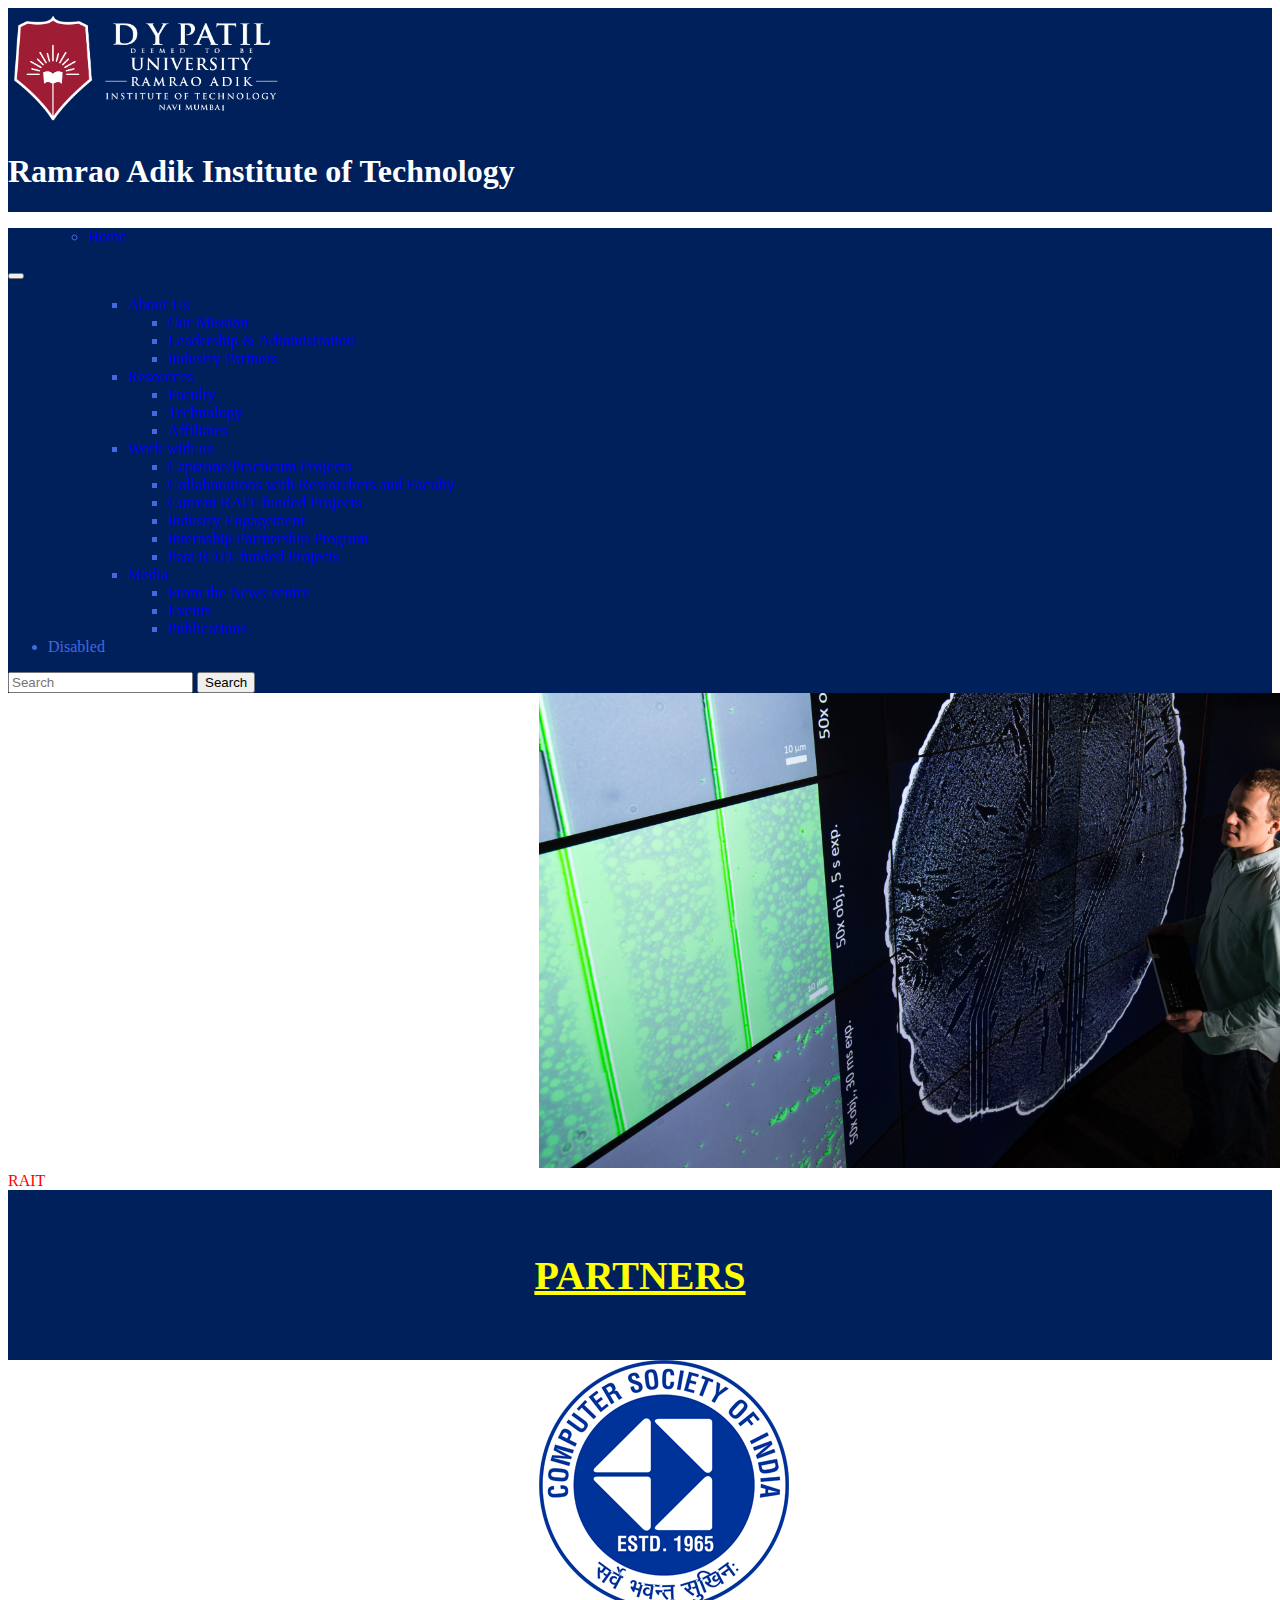
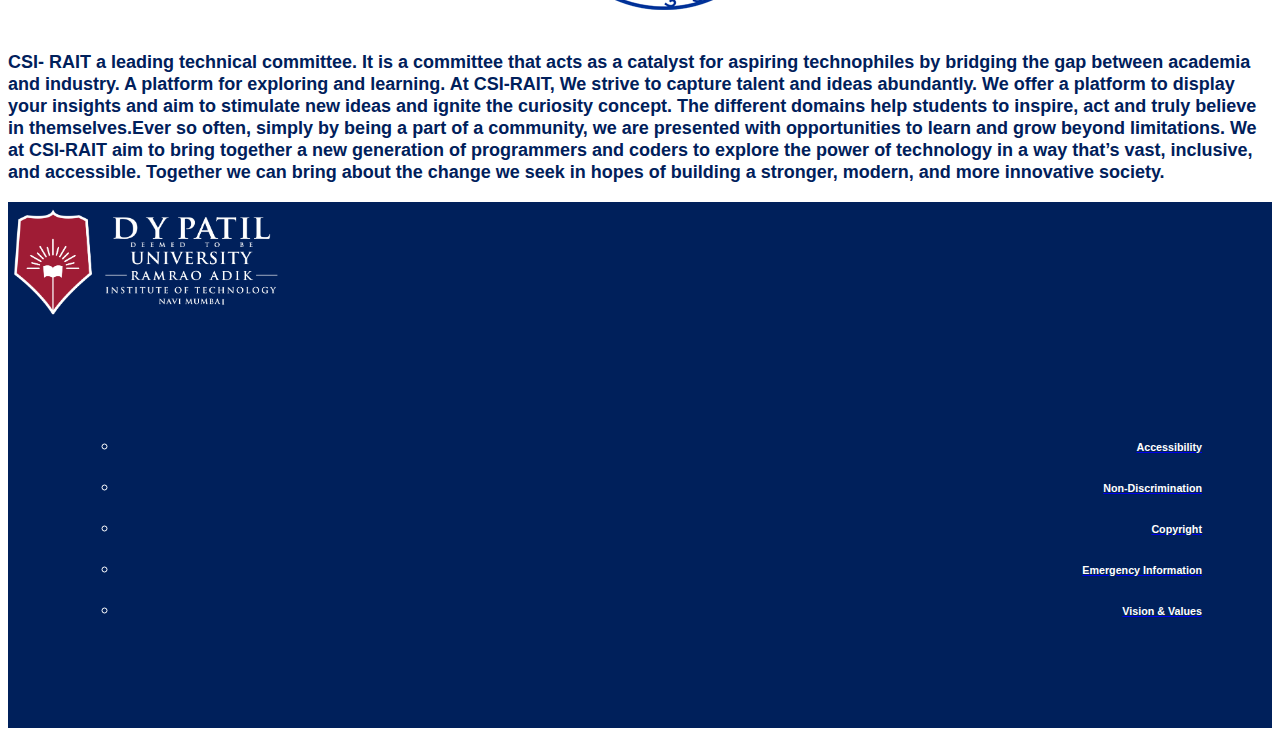
==== index.html @ 28df2734 "Added all files" ====
<!doctype html>
<html lang="en">
<head>
    <meta charset="utf-8">
    <meta name="viewport" content="width=device-width, initial-scale=1">
    <title>CSI PROJECT</title>
    <link href="https://cdn.jsdelivr.net/npm/bootstrap@5.3.1/dist/css/bootstrap.min.css" rel="stylesheet" integrity="sha384-4bw+/aepP/YC94hEpVNVgiZdgIC5+VKNBQNGCHeKRQN+PtmoHDEXuppvnDJzQIu9" crossorigin="anonymous">
    <link rel="stylesheet" href="style.css">
</head>
<body>
    <div class="masterhead">
        <img src="Copy of rait-logo.png" alt="rait-logo" srcset="" width="280" height="120" align="centre">
    </div>
    <div class="masterheader">
        <div class="grid-container" id="RAIT">
            <h1><b>Ramrao Adik Institute of Technology</b></h1>
        </div>
    </div>
    <nav class="navbar navbar-expand-lg bg-body-tertiary">
        <div class="container-fluid">
            <ul class="nav nav-underline">
                <ul class="nav nav-tabs">
            <li class="nav-item">
            <a class="nav-link active" aria-current="page" href="#">Home</a>
            </li>
        </ul>
    </ul>
        <button class="navbar-toggler" type="button" data-bs-toggle="collapse" data-bs-target="#navbarSupportedContent" aria-controls="navbarSupportedContent" aria-expanded="false" aria-label="Toggle navigation">
            <span class="navbar-toggler-icon"></span>
        </button>
        <div class="collapse navbar-collapse" id="navbarSupportedContent">
            <ul class="navbar-nav me-auto mb-2 mb-lg-0">
                <ul class="nav nav-underline">
                    <ul class="nav nav-tabs">
                <li class="nav-item dropdown">
                    <a class="nav-link dropdown-toggle" href="#" role="button" data-bs-toggle="dropdown" aria-expanded="false">
                    About Us
                    </a>
                    <ul class="dropdown-menu">
                    <li><a class="dropdown-item" href="about.html" target="another frame">Our Mission</a></li>
                    <li><a class="dropdown-item" href="about.html" target="another frame">Leadership & Administration</a></li>
                    <li><a class="dropdown-item" href="about.html" target="another frame">Industry Partners</a></li>
                    </ul>
                </li>
                </ul>
            </ul>
                <ul class="nav nav-underline">
                    <ul class="nav nav-tabs">
            <li class="nav-item dropdown">
                <a class="nav-link dropdown-toggle" href="#" role="button" data-bs-toggle="dropdown" aria-expanded="false">
                Resources
                </a>
                <ul class="dropdown-menu">
                <li><a class="dropdown-item" href="resources.html" target="another frame">Faculty</a></li>
                <li><a class="dropdown-item" href="resources.html" target="another frame">Technology</a></li>
                <li><a class="dropdown-item" href="resources.html" target="another frame">Affiliates</a></li>
                </ul>
            </li>
                </ul>
                </ul>
                <ul class="nav nav-underline">
                    <ul class="nav nav-tabs">
            <li class="nav-item dropdown">
                <a class="nav-link dropdown-toggle" href="#" role="button" data-bs-toggle="dropdown" aria-expanded="false">
                Work with us
                </a>
                <ul class="dropdown-menu">
                <li><a class="dropdown-item" href="work.html" target="another frame">Capstone/Practicum Projects</a></li>
                <li><a class="dropdown-item" href="work.html" target="another frame">Collaborations with Researchers and Faculty</a></li>
                <li><a class="dropdown-item" href="work.html" target="another frame">Current RAIT-funded Projects</a></li>
                <li><a class="dropdown-item" href="work.html" target="another frame">Industry Engagement</a></li>
                <li><a class="dropdown-item" href="work.html" target="another frame">Internship Partnership Program </a></li>
                <li><a class="dropdown-item" href="work.html" target="another frame">Past RAIT-funded Projects</a></li>
                </ul>
            </li>
                </ul>
                </ul>
                <ul class="nav nav-underline">
                    <ul class="nav nav-tabs">
            <li class="nav-item dropdown">
                <a class="nav-link dropdown-toggle" href="#" role="button" data-bs-toggle="dropdown" aria-expanded="false">
                Media
                </a>
                <ul class="dropdown-menu">
                <li><a class="dropdown-item" href="media.html" target="another frame">From the News centre</a></li>
                <li><a class="dropdown-item" href="media.html" target="another frame">Events</a></li>
                <!-- <li><hr class="dropdown-divider"></li> -->
                <li><a class="dropdown-item" href="media.html" target="another frame">Publications</a></li>
                </ul>
            </li>
            </ul>
                </ul>
            <li class="nav-item">
                <a class="nav-link disabled" aria-disabled="true">Disabled</a>
            </li>
            </ul>
            <form class="d-flex" role="search">
            <input class="form-control me-2" type="search" placeholder="Search" aria-label="Search">
            <button class="btn btn-outline-success" type="submit">Search</button>
            </form>
        </div>
        </div>
    </nav>
    <script src="https://cdn.jsdelivr.net/npm/bootstrap@5.3.1/dist/js/bootstrap.bundle.min.js" integrity="sha384-HwwvtgBNo3bZJJLYd8oVXjrBZt8cqVSpeBNS5n7C8IVInixGAoxmnlMuBnhbgrkm" crossorigin="anonymous"></script>
    <section>
        <div class="Home-hero">
            <img src="Home-Hero-scaled.jpg" alt="a picture" height="475" width="830" >
        </div>
        <font color="red">RAIT</font>
    </section>
    <section>
        <header><h1><u>PARTNERS</u></h1></header>
    </section>
    <section>
        <div class="csi">
    <img src="csi logo.png" alt="CSI" boreder="2">
        </div>
        <br><p><font alignment="centre" size="4" color="00205b" face="Helvetica"><h3>CSI- RAIT a leading technical committee. It is a committee that acts as a catalyst for aspiring technophiles by bridging the gap between academia and industry. A platform for exploring and learning. At CSI-RAIT, We strive to capture talent and ideas abundantly. We offer a platform to display your insights and aim to stimulate new ideas and ignite the curiosity concept. The different domains help students to inspire, act and truly believe in themselves.Ever so often, simply by being a part of a community, we are presented with opportunities to learn and grow beyond limitations. We at CSI-RAIT aim to bring together a new generation of programmers and coders to explore the power of technology in a way that’s vast, inclusive, and accessible. Together we can bring about the change we seek in hopes of building a stronger, modern, and more innovative society.</h3></font></p>
    </section>
    <footer class="site-footer">
        <div class="site-footer_inner-container">
            <div class="site-footer_block">
            <img src="Copy of rait-logo.png" alt="rait-logo" width="280" height="120">
            </div>
        </div>
        <nav class="site-footer_nav" aria-label="Footer">
            <ul class="site-footer_nav" aria-label="Footer">
                <ul class="nav nav-underline">
                <li class="site-footer_nav-item"><a href="www.google.com" target="another frame"><h6>Accessibility</h2></a></li>
                <li class="site-footer_nav-item"><a href="www.google.com" target="another frame"><h6>Non-Discrimination</h4></a></li>
                <li class="site-footer_nav-item"><a href="www.google.com" target="another frame"><h6>Copyright</h4></a></li>
                <li class="site-footer_nav-item"><a href="www.google.com" target="another frame"><h6>Emergency Information</h4></a></li>
                <li class="site-footer_nav-item"><a href="www.google.com" target="another frame"><h6>Vision & Values</h4></a></li>
                </ul>
            </ul>
        </nav>
    </footer>
</body>
</html>
---- style.css ----
.masterhead{
        background-color: #00205b;
        border-right-color:  white;
        align-items: center;
        }
.masterheader{
    display: block;
    background-color: #00205b;
    text-align: left;
}

#RAIT{
    color: white;
    font-family: Georgia, 'Times New Roman', Times, serif;
    border-color:  black;
}
.container-fluid{
    background-color: #00205b;
}
.grid-container{
    display: grid;
    color: white;
}
.navbar-expand-lg{
    color: royalblue;
}
.site-footer{
    background-color: #00205b;
}
.site-footer_nav{
    text-align: right;
    color: white;
    padding: 35px;
}
h6{
    color: white;
    font-family: Verdana, Geneva, Tahoma, sans-serif;
    text-align: right;
}
header h1 {
    text-align: center;
    font-family: 'Times New Roman', Times, serif;
    font-size: 40px;
    color: yellow;
}
header {
    padding: 35px;
    background-color: #00205b;
}
.csi{
    display: block;
    margin-left: 42%;
    width: 50%;
    border: 2%;
}
.Home-hero{
    display: block;
    margin-left: 42%;
    width: 50%;
}
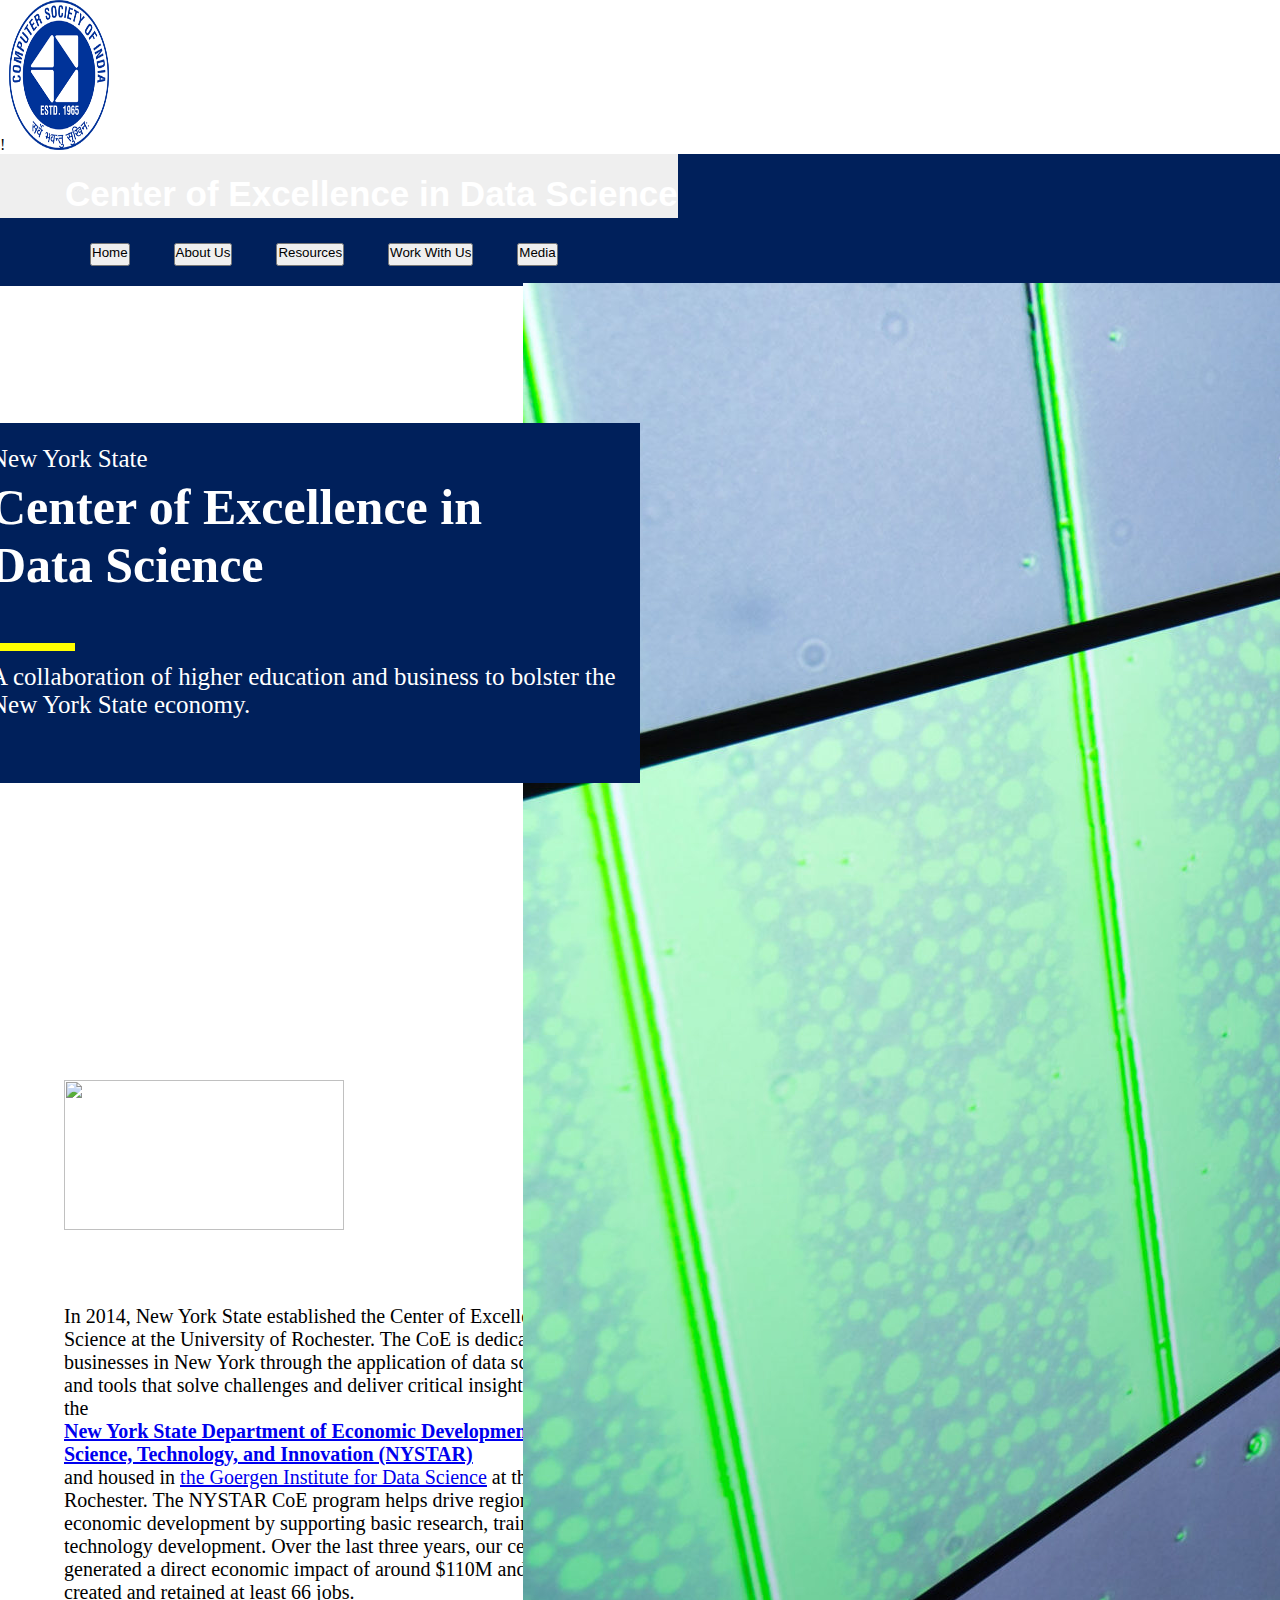
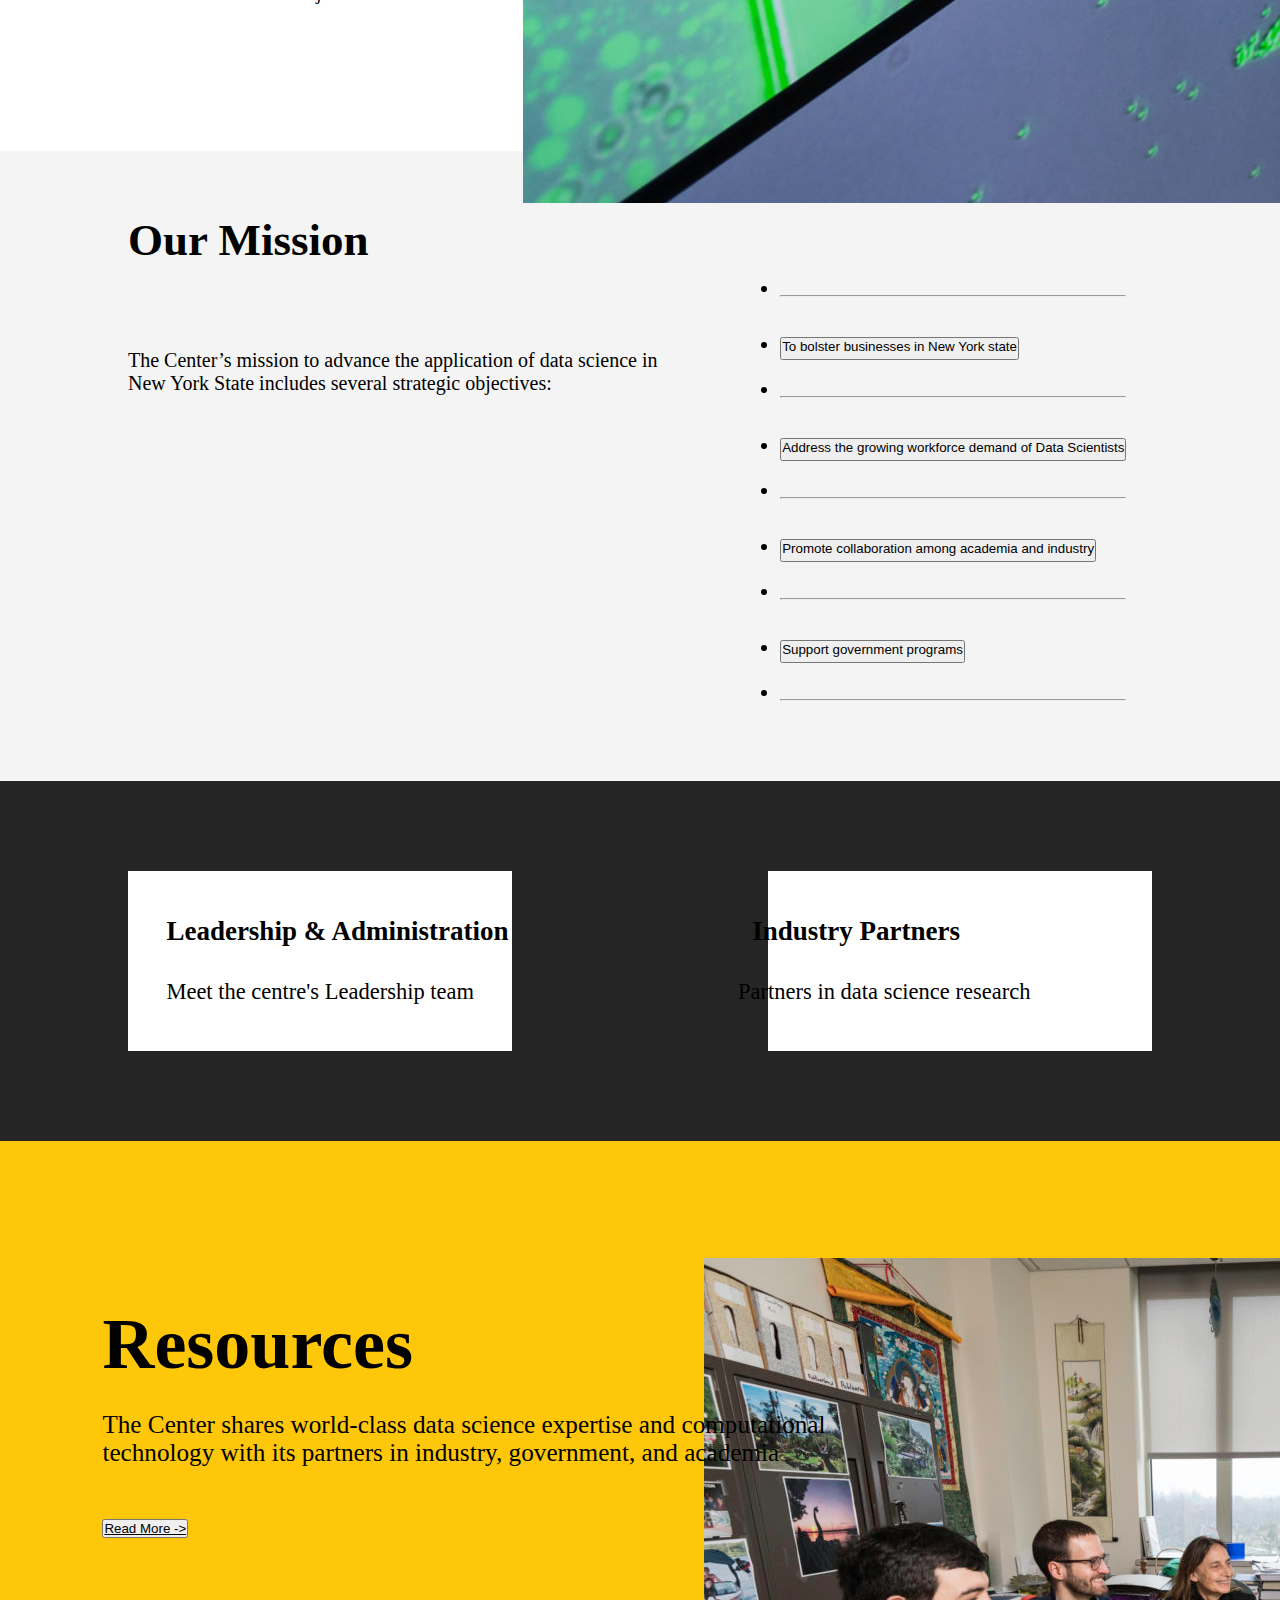
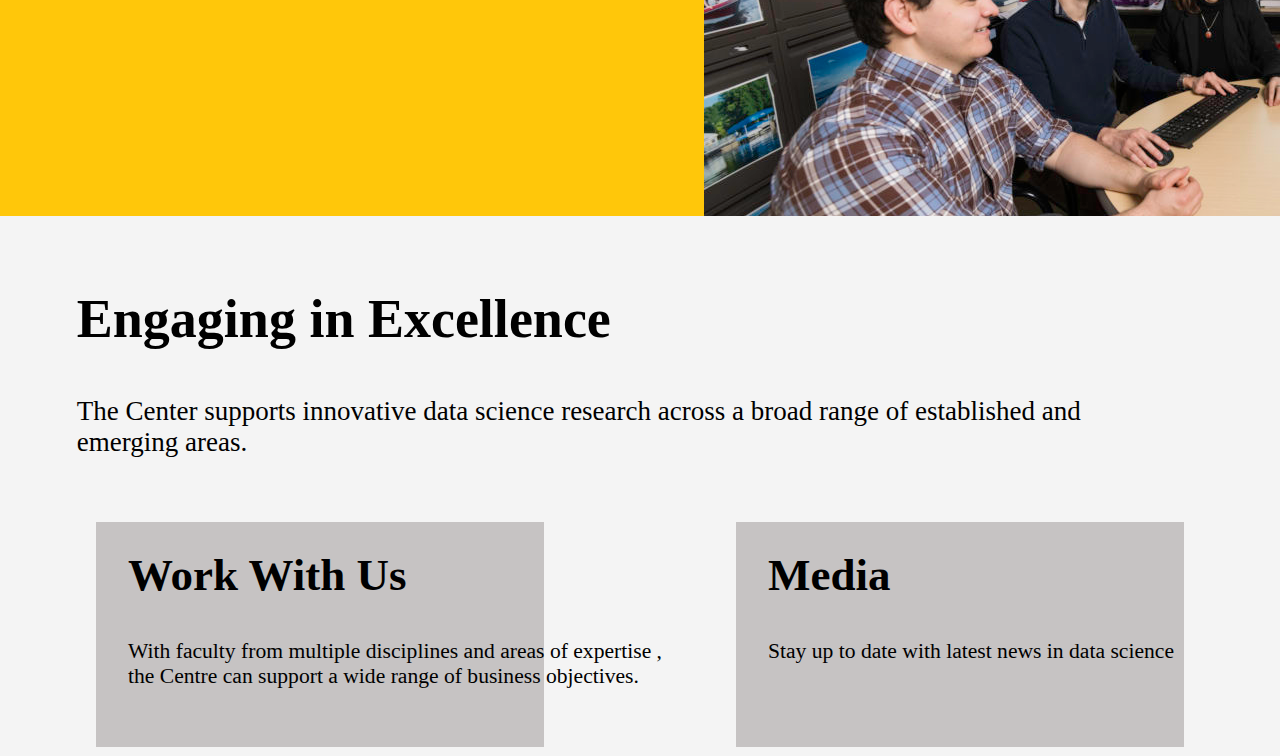
==== commit 12ed48e0: "Add files via upload" ====
--- a/index.html
+++ b/index.html
@@ -1,139 +1,147 @@
-<!doctype html>
-<html lang="en">
-<head>
-    <meta charset="utf-8">
-    <meta name="viewport" content="width=device-width, initial-scale=1">
-    <title>CSI PROJECT</title>
-    <link href="https://cdn.jsdelivr.net/npm/bootstrap@5.3.1/dist/css/bootstrap.min.css" rel="stylesheet" integrity="sha384-4bw+/aepP/YC94hEpVNVgiZdgIC5+VKNBQNGCHeKRQN+PtmoHDEXuppvnDJzQIu9" crossorigin="anonymous">
-    <link rel="stylesheet" href="style.css">
-</head>
-<body>
-    <div class="masterhead">
-        <img src="Copy of rait-logo.png" alt="rait-logo" srcset="" width="280" height="120" align="centre">
-    </div>
-    <div class="masterheader">
-        <div class="grid-container" id="RAIT">
-            <h1><b>Ramrao Adik Institute of Technology</b></h1>
-        </div>
-    </div>
-    <nav class="navbar navbar-expand-lg bg-body-tertiary">
-        <div class="container-fluid">
-            <ul class="nav nav-underline">
-                <ul class="nav nav-tabs">
-            <li class="nav-item">
-            <a class="nav-link active" aria-current="page" href="#">Home</a>
-            </li>
-        </ul>
-    </ul>
-        <button class="navbar-toggler" type="button" data-bs-toggle="collapse" data-bs-target="#navbarSupportedContent" aria-controls="navbarSupportedContent" aria-expanded="false" aria-label="Toggle navigation">
-            <span class="navbar-toggler-icon"></span>
-        </button>
-        <div class="collapse navbar-collapse" id="navbarSupportedContent">
-            <ul class="navbar-nav me-auto mb-2 mb-lg-0">
-                <ul class="nav nav-underline">
-                    <ul class="nav nav-tabs">
-                <li class="nav-item dropdown">
-                    <a class="nav-link dropdown-toggle" href="#" role="button" data-bs-toggle="dropdown" aria-expanded="false">
-                    About Us
-                    </a>
-                    <ul class="dropdown-menu">
-                    <li><a class="dropdown-item" href="about.html" target="another frame">Our Mission</a></li>
-                    <li><a class="dropdown-item" href="about.html" target="another frame">Leadership & Administration</a></li>
-                    <li><a class="dropdown-item" href="about.html" target="another frame">Industry Partners</a></li>
-                    </ul>
-                </li>
-                </ul>
-            </ul>
-                <ul class="nav nav-underline">
-                    <ul class="nav nav-tabs">
-            <li class="nav-item dropdown">
-                <a class="nav-link dropdown-toggle" href="#" role="button" data-bs-toggle="dropdown" aria-expanded="false">
-                Resources
-                </a>
-                <ul class="dropdown-menu">
-                <li><a class="dropdown-item" href="resources.html" target="another frame">Faculty</a></li>
-                <li><a class="dropdown-item" href="resources.html" target="another frame">Technology</a></li>
-                <li><a class="dropdown-item" href="resources.html" target="another frame">Affiliates</a></li>
-                </ul>
-            </li>
-                </ul>
-                </ul>
-                <ul class="nav nav-underline">
-                    <ul class="nav nav-tabs">
-            <li class="nav-item dropdown">
-                <a class="nav-link dropdown-toggle" href="#" role="button" data-bs-toggle="dropdown" aria-expanded="false">
-                Work with us
-                </a>
-                <ul class="dropdown-menu">
-                <li><a class="dropdown-item" href="work.html" target="another frame">Capstone/Practicum Projects</a></li>
-                <li><a class="dropdown-item" href="work.html" target="another frame">Collaborations with Researchers and Faculty</a></li>
-                <li><a class="dropdown-item" href="work.html" target="another frame">Current RAIT-funded Projects</a></li>
-                <li><a class="dropdown-item" href="work.html" target="another frame">Industry Engagement</a></li>
-                <li><a class="dropdown-item" href="work.html" target="another frame">Internship Partnership Program </a></li>
-                <li><a class="dropdown-item" href="work.html" target="another frame">Past RAIT-funded Projects</a></li>
-                </ul>
-            </li>
-                </ul>
-                </ul>
-                <ul class="nav nav-underline">
-                    <ul class="nav nav-tabs">
-            <li class="nav-item dropdown">
-                <a class="nav-link dropdown-toggle" href="#" role="button" data-bs-toggle="dropdown" aria-expanded="false">
-                Media
-                </a>
-                <ul class="dropdown-menu">
-                <li><a class="dropdown-item" href="media.html" target="another frame">From the News centre</a></li>
-                <li><a class="dropdown-item" href="media.html" target="another frame">Events</a></li>
-                <!-- <li><hr class="dropdown-divider"></li> -->
-                <li><a class="dropdown-item" href="media.html" target="another frame">Publications</a></li>
-                </ul>
-            </li>
-            </ul>
-                </ul>
-            <li class="nav-item">
-                <a class="nav-link disabled" aria-disabled="true">Disabled</a>
-            </li>
-            </ul>
-            <form class="d-flex" role="search">
-            <input class="form-control me-2" type="search" placeholder="Search" aria-label="Search">
-            <button class="btn btn-outline-success" type="submit">Search</button>
-            </form>
-        </div>
-        </div>
-    </nav>
-    <script src="https://cdn.jsdelivr.net/npm/bootstrap@5.3.1/dist/js/bootstrap.bundle.min.js" integrity="sha384-HwwvtgBNo3bZJJLYd8oVXjrBZt8cqVSpeBNS5n7C8IVInixGAoxmnlMuBnhbgrkm" crossorigin="anonymous"></script>
-    <section>
-        <div class="Home-hero">
-            <img src="Home-Hero-scaled.jpg" alt="a picture" height="475" width="830" >
-        </div>
-        <font color="red">RAIT</font>
-    </section>
-    <section>
-        <header><h1><u>PARTNERS</u></h1></header>
-    </section>
-    <section>
-        <div class="csi">
-    <img src="csi logo.png" alt="CSI" boreder="2">
-        </div>
-        <br><p><font alignment="centre" size="4" color="00205b" face="Helvetica"><h3>CSI- RAIT a leading technical committee. It is a committee that acts as a catalyst for aspiring technophiles by bridging the gap between academia and industry. A platform for exploring and learning. At CSI-RAIT, We strive to capture talent and ideas abundantly. We offer a platform to display your insights and aim to stimulate new ideas and ignite the curiosity concept. The different domains help students to inspire, act and truly believe in themselves.Ever so often, simply by being a part of a community, we are presented with opportunities to learn and grow beyond limitations. We at CSI-RAIT aim to bring together a new generation of programmers and coders to explore the power of technology in a way that’s vast, inclusive, and accessible. Together we can bring about the change we seek in hopes of building a stronger, modern, and more innovative society.</h3></font></p>
-    </section>
-    <footer class="site-footer">
-        <div class="site-footer_inner-container">
-            <div class="site-footer_block">
-            <img src="Copy of rait-logo.png" alt="rait-logo" width="280" height="120">
-            </div>
-        </div>
-        <nav class="site-footer_nav" aria-label="Footer">
-            <ul class="site-footer_nav" aria-label="Footer">
-                <ul class="nav nav-underline">
-                <li class="site-footer_nav-item"><a href="www.google.com" target="another frame"><h6>Accessibility</h2></a></li>
-                <li class="site-footer_nav-item"><a href="www.google.com" target="another frame"><h6>Non-Discrimination</h4></a></li>
-                <li class="site-footer_nav-item"><a href="www.google.com" target="another frame"><h6>Copyright</h4></a></li>
-                <li class="site-footer_nav-item"><a href="www.google.com" target="another frame"><h6>Emergency Information</h4></a></li>
-                <li class="site-footer_nav-item"><a href="www.google.com" target="another frame"><h6>Vision & Values</h4></a></li>
-                </ul>
-            </ul>
-        </nav>
-    </footer>
-</body>
-</html>
+!<!doctype html>
+<html>
+<head>
+    <meta charset="UTF-8">
+    <meta name="viewport" content="width=device-width, initial-scale=1.0">
+    <script src="https://cdn.tailwindcss.com"></script>
+    <link rel="stylesheet" href="index.css">
+</head>
+<body>
+    <img src="csi logo.png" alt="" width="100" height="150">
+<div class="header">
+        <header>
+            <button class="coe"><b>Center of Excellence in Data Science</b></button>
+        </header>
+    <div class="menu-bar">
+        <ul>
+                <li><button class="menu-item">Home</button></li>
+                <li><button class="menu-item">About Us</button>
+                    <div class="drop-about">
+                        <ul>
+                            <li><button class="menu-item">Our Mission</button></li>
+                            <li><button class="menu-item">Leadership & Administration</button></li>
+                            <li><button class="menu-item">Industry Partners</button>s</li>
+                        </ul>
+                    </div>
+                </li>
+                <li><button class="menu-item">Resources</button></li>
+                <li><button class="menu-item">Work With Us</button></li>
+                <li><button class="menu-item">Media</button></li>
+        </ul>
+    </div>
+</div>
+<div class="container">
+    <div class="hero">
+        <img src="Home-Hero-scaled.jpg">
+    </div>
+    <div class="box">
+        <div class="para1">
+            New York State
+        </div>
+        <div class="para2">
+            Center of Excellence in <br> Data Science
+        </div>
+        <div class="box1">
+
+        </div>
+        <div class="para3">
+            A collaboration of higher education and business to bolster the New York State economy.
+        </div>
+    </div>
+</div>
+<div class="container-about">
+    <div class="about">
+        <img src="about.jpeg" alt="">
+    </div>
+    <div class="box-about">
+        <img src="coe.jpeg" alt="" class="box-abt">
+        <div class="para4">
+            <p>
+                In 2014, New York State established the Center of Excellence (CoE) in Data <br>Science at the University of Rochester. The CoE is dedicated to supporting <br>businesses in New York through the application of data science methods<br> and tools that solve challenges and deliver critical insights. It is funded by <br>the<br> <a href="#"><u><b>New York State Department of Economic Development’s Division of<br> Science, Technology, and Innovation (NYSTAR)</u><br></b></a> and housed in <a href="#"><u>the Goergen Institute for Data Science</u></a>  at the University of <br>Rochester. The NYSTAR CoE program helps drive regional and statewide<br> economic development by supporting basic research, training, and <br>technology development. Over the last three years, our center has <br>generated a direct economic impact of around $110M and<br> created and retained at least 66 jobs.
+            </p>
+        </div>
+    </div>
+</div>
+<div class="container-mission">
+    <div class="mission">
+        <p>Our Mission</p>
+    </div>
+    <div class="mission-text">
+        <p>The Center’s mission to advance the application of data science in <br> New York State includes several strategic objectives:</p>
+    </div>
+    <div class="mission-menu">
+        <ul>
+            <li><hr></li>
+            <li><button>To bolster businesses in New York state</button></li>
+            <li><hr></li>
+            <li><button>Address the growing workforce demand of Data Scientists</button></li>
+            <li><hr></li>
+            <li><button>Promote collaboration among academia and industry</button></li>
+            <li><hr></li>
+            <li><button>Support government programs</button></li>
+            <li><hr></li>
+        </ul>
+    </div>
+</div>
+<div class="container-partner">
+    <div class="partner">
+        <div class="leader">
+            <p>Leadership & Administration</p>
+        </div>
+        <div class="admin">
+            <p>Meet the centre's Leadership team</p>
+        </div>
+    </div>
+    <div class="partner">
+        <div class="part">
+            <p>Industry Partners</p>
+        </div>
+        <div class="indus">
+            <p>Partners in data science research</p>
+        </div>
+    </div>
+</div>
+<div class="container-resources">
+    <div class="image">
+        <img src="image.jpeg" alt="">
+    </div>
+    <div class="res">
+        <p>Resources</p>
+    </div>
+    <div class="res-text">
+        <p>The Center shares world-class data science expertise and computational <br>technology with its partners in industry, government, and academia</p>
+    </div>
+    <div class="read">
+        <button class="readme"><u>Read More -></u></button>
+    </div>
+</div>
+<div class="container-excel">
+    <div class="excel">
+        <p>Engaging in Excellence</p>
+    </div>
+    <div class="excel-text">
+        <p>The Center supports innovative data science research across a broad range of established and <br> emerging areas.</p>
+    </div>
+    <div class="container-workwithus">
+        <div class="work">
+            <div class="us">
+                <p>Work With Us</p>
+            </div>
+            <div class="worktext">
+                <p>
+                    With faculty from multiple disciplines and areas of expertise , <br> the Centre can support a wide range of business objectives.
+                </p>
+            </div>
+        </div>
+        <div class="work">
+            <div class="media">
+                <p>Media</p>
+            </div>
+            <div class="mediatext">
+                <p>Stay up to date with latest news in data science</p>
+            </div>
+        </div>
+    </div>
+</div>
+</body>
+</html>--- a/index.css
+++ b/index.css
@@ -0,0 +1,354 @@
+*{
+    margin: 0;
+    padding: 0;
+}
+.coe{
+    padding: 0px 8px;
+    color: white;
+    border: 0px;
+    position: relative;
+    overflow: hidden;
+    font-size: 35px;
+}
+.coe::after{
+    content: "";
+    display: block;
+    background-color:white;
+    height: 4px;
+    width: 100%;
+    transform: scaleX(0);
+    transition: transform 0.3s ease;
+    
+}
+.coe:hover::after{
+    transform-origin:left;
+    transform: scaleX(1);
+}
+.coe{
+    padding: 20px 0px 0px 65px;
+}
+.header{
+    background-color: #00205b;
+}
+.container{
+    padding: 10px 0px 15px 75px;
+}
+.menu-bar{
+    color: #fff;
+}
+.menu-bar ul {
+    padding: 0px 0px 0px 70px;
+}
+.menu-bar ul li{
+    display: inline-block;
+    padding: 25px 20px 20px 20px;
+    font-weight: bold;
+    font-size: 20px;
+}
+
+.menu-bar ul li .drop-about ul{
+    display: none;
+}
+.menu-bar ul li:hover .drop-about{
+    display: block;
+    position: absolute;
+    color: #fff;
+    background-color: #00205b;
+    margin: 15px 0px 0px 15px;
+}
+.menu-bar ul li:hover .drop-about ul {
+    display:block;
+    margin: 10px;
+}
+.menu-item li{
+    padding: 0px 8px;
+    color: white;
+    border: 0px;
+    position: relative;
+    overflow: hidden;
+    font-size: 15px;
+}
+.menu-item::after{
+    content: "";
+    display: block;
+    background-color:white;
+    height: 4px;
+    width: 100%;
+    transform: scaleX(0);
+    transition: transform 0.3s ease;
+    
+}
+.menu-item:hover::after{
+    transform-origin:left;
+    transform: scaleX(1);
+}
+.container{
+    display: flex;
+}
+.hero{
+    z-index: 1;
+    position: relative;
+    height: 450px;
+    width: 820px;
+    left: 35vw;
+    top: -1.4vh;
+}
+.box{
+    z-index: 2;
+    position: absolute;
+    background-color: #00205b;
+    height: 360px;
+    width: 700px;
+    top: 47vh;
+    right: 50vw;
+}
+.box1{
+    background-color: yellow;
+    position: absolute;
+    top: 220px;
+    left: 50px;
+    height: 8px;
+    width: 85px;
+}
+.para1{
+    position: absolute;
+    top: 22px;
+    left: 50px;
+    color: #fff;
+    font-size: 25px;
+}
+.para2{
+    position: absolute; 
+    top: 55px;
+    left: 50px;
+    color: #fff;
+    font-size: 50px;
+    font-weight: bold;
+}
+.para3{
+    font-size: 25px;
+    position: absolute;
+    color: #fff;
+    left: 50px;
+    top: 240px;
+}
+.container-about{
+    display: flex;
+}
+.about{
+    z-index: 1;
+    top: 120vh;
+    left: 50vw;
+    height: 380px;
+    width: 590px;
+    position: absolute;
+}
+.box-abt{
+    position: absolute;
+    top: 120vh;
+    left: 5vw;
+    height: 150px;
+    width: 280px;
+}
+.para4{
+    position: absolute;
+    font-size: 20px;
+    top: 145vh;
+    left: 5vw;
+}
+.container-mission{
+    display: flex;
+    position: relative;
+    background-color: #f4f4f4;
+    width: 100vw;
+    height: 70vh;
+    top: 110vh;
+}
+.mission{
+    position: absolute;
+    font-size: 45px;
+    font-weight: bold;
+    left: 10vw;
+    top: 7vh;
+}
+.mission-text{
+    position: absolute;
+    font-size: 20px;
+    left: 10vw;
+    top: 22vh;
+}
+.mission-menu{
+    position: absolute;
+    right: 12vw;
+    top: 14vh;
+}
+.mission-menu ul li{
+    padding: 2vh 0 2vh 0;
+    font-size: 20px;
+    font-weight: bold;
+}
+.mission-menu ul li button::after{
+    content: "";
+    display: block;
+    background-color:#00205b;
+    height: 4px;
+    width: 100%;
+    transform: scaleX(0);
+    transition: transform 0.3s ease;
+}
+.mission-menu ul li button:hover::after{
+    transform-origin:left;
+    transform: scaleX(1);
+}
+.container-partner{
+    position: relative;
+    display: flex;
+    flex-direction: row;
+    flex-wrap: wrap;
+    justify-content: space-around;
+    align-content: center;
+    width: 100vw;
+    height: 40vh;
+    top: 110vh;
+    background-color: #252525;
+}
+.partner{
+    /* position: absolute; */
+    background-color: #ffffff;
+    height: 20vh;
+    width: 30vw;
+}
+.leader{
+    position: absolute;
+    font-weight: bold;
+    font-size: 3vh;
+    top: 15vh;
+    left: 13vw;
+}
+.leader::after{
+    background-color: #333;
+    width: 100%;
+    height: 100%;
+    transform: scaleX(0);
+    transition: transform 0.3s ease;
+}
+.leader:hover::after{
+    cursor: pointer;
+    transform-origin:left;
+    transform: scaleX(1);
+}
+.admin{
+    position: absolute;
+    font-size: 2.5vh;
+    top: 22vh;
+    left: 13vw;
+}
+.part{
+    position: absolute;
+    font-weight: bold;
+    font-size: 3vh;
+    top: 15vh;
+    right: 25vw;
+}
+.indus{
+    position: absolute;
+    font-size: 2.5vh;
+    top: 22vh;
+    right: 19.5vw;
+}
+.container-resources{
+    width: 100vw;
+    height: 75vh;
+    background-color: #ffc70a;
+    position: relative;
+    top: 110vh;
+}
+.image{
+    position: absolute;
+    width: 40vw;
+    height: 50vh;
+    top: 13vh;
+    right: 5vw;
+}
+.res{
+    position: absolute;
+    top: 18vh;
+    left: 8vw;
+    font-size: 8vh;
+    font-weight: bold;
+}
+.res-text{
+    position: absolute;
+    top: 30vh;
+    left: 8vw;
+    font-size: 2.8vh;
+}
+.read{
+    position: absolute;
+    top: 42vh;
+    left: 8vw;
+    font-size: 4vh;
+    font-weight: bold;
+}
+.container-excel{
+    display: flex;
+    position: relative;
+    top: 110vh;
+    background-color: #f4f4f4;
+    height: 60vh;
+    width: 100vw;
+}
+.excel{
+    position: absolute;
+    top: 8vh;
+    left: 6vw;
+    font-size: 6vh;
+    font-weight: bold;
+}
+.excel-text{
+    position: absolute;
+    top: 20vh;
+    left: 6vw;
+    font-size: 3vh;
+}
+.container-workwithus{
+    position: absolute;
+    width: 100vw;
+    top: 34vh;
+    display: flex;
+    flex-direction: row;
+    flex-wrap: wrap;
+    justify-content: space-around;
+    align-content: center;
+}
+.work{
+    background-color: #c6c3c3;
+    height: 25vh;
+    width: 35vw;
+}
+.us{
+    position: absolute;
+    top: 3vh;
+    left: 10vw;
+    font-size: 5vh;
+    font-weight: bold;
+}
+.worktext{
+    position: absolute;
+    font-size: 2.4vh;
+    top: 13vh;
+    left: 10vw;
+}
+.media{
+    position: absolute;
+    top: 3vh;
+    left: 60vw;
+    font-size: 5vh;
+    font-weight: bold;
+}
+.mediatext{
+    position: absolute;
+    font-size: 2.4vh;
+    top: 13vh;
+    left: 60vw;
+}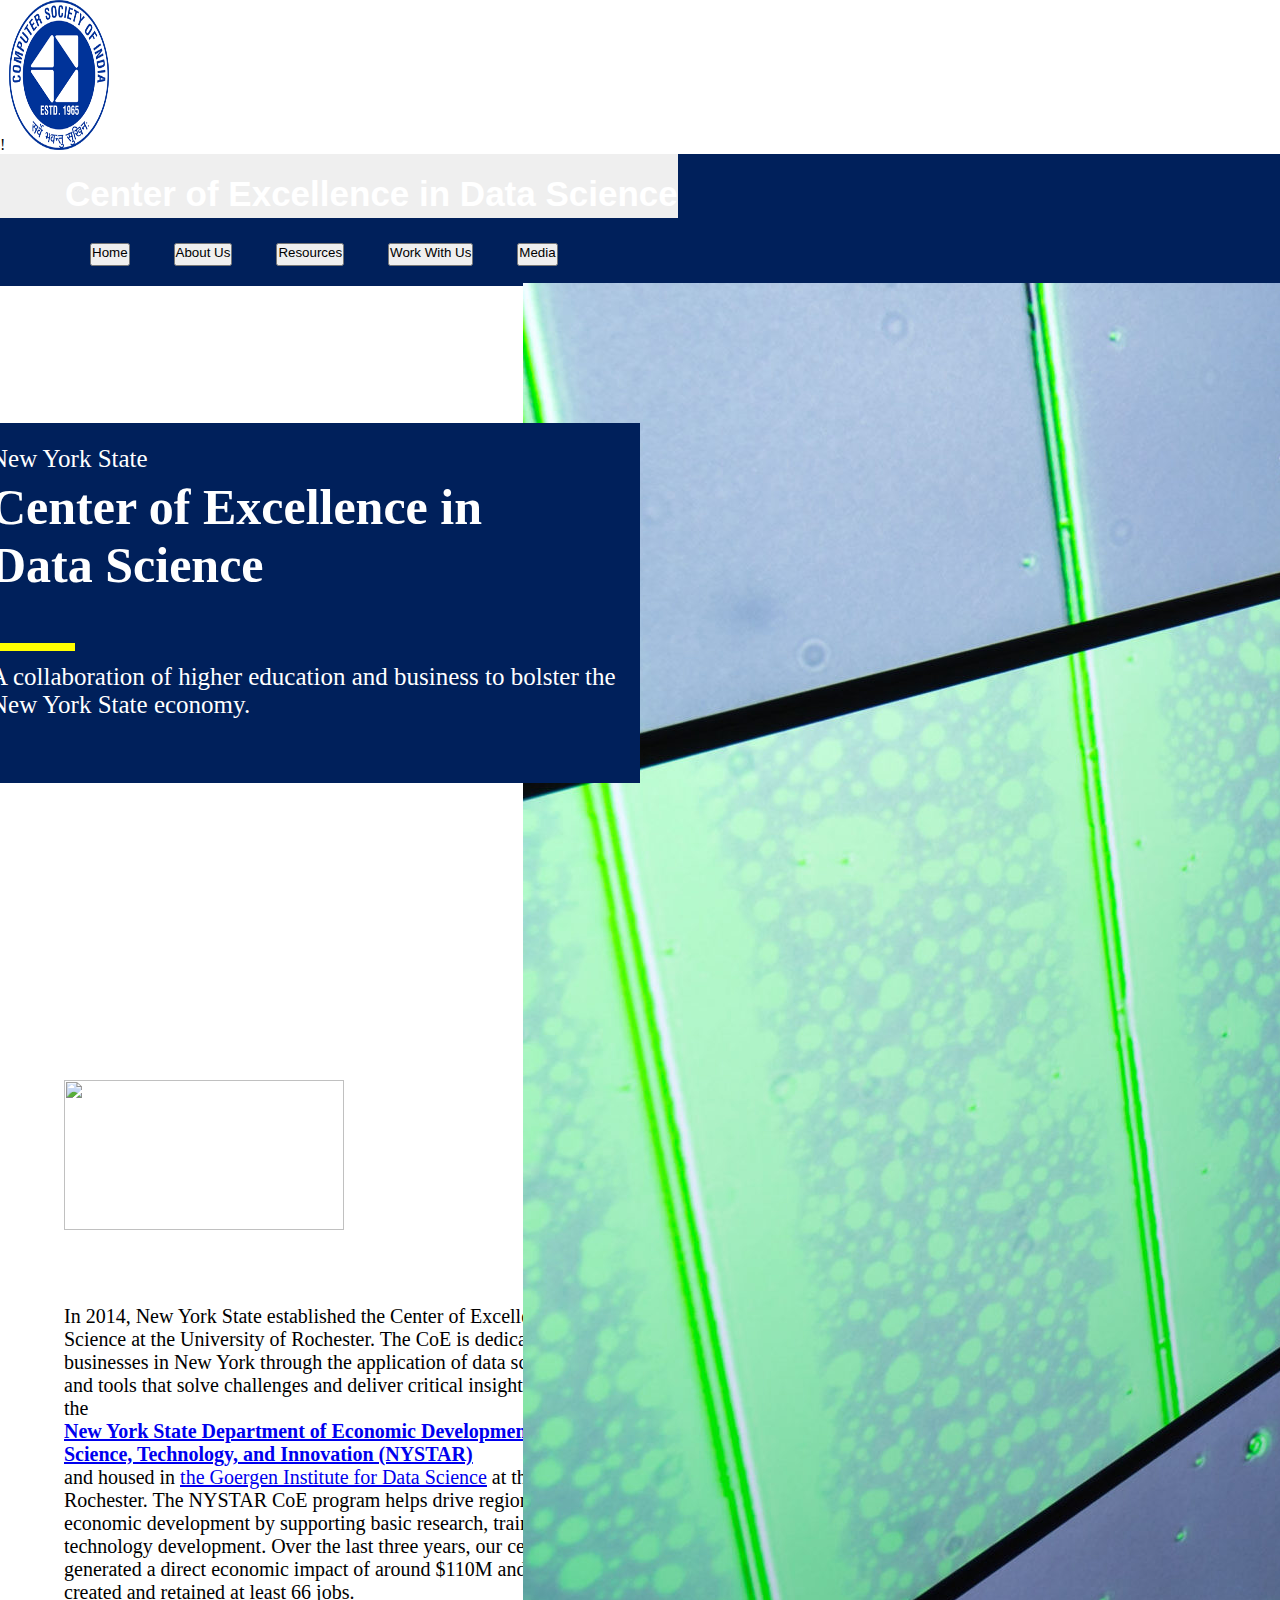
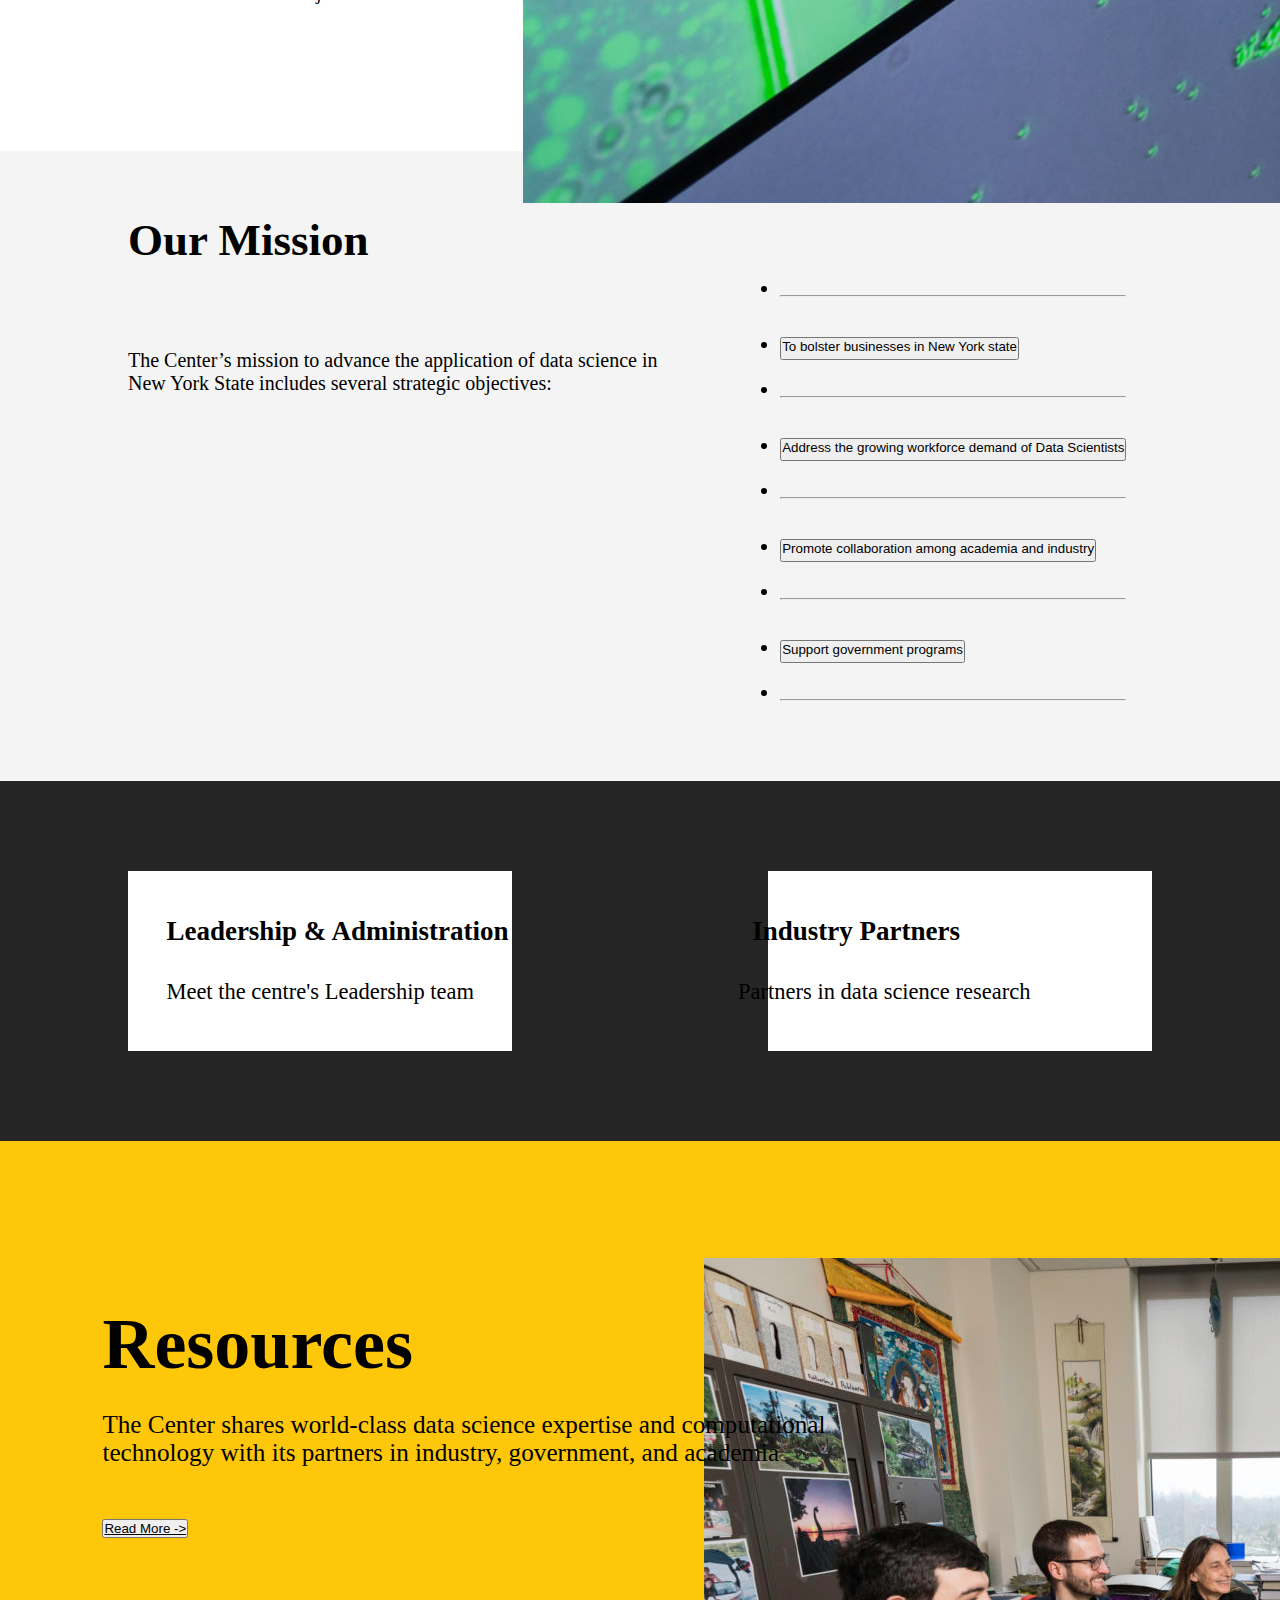
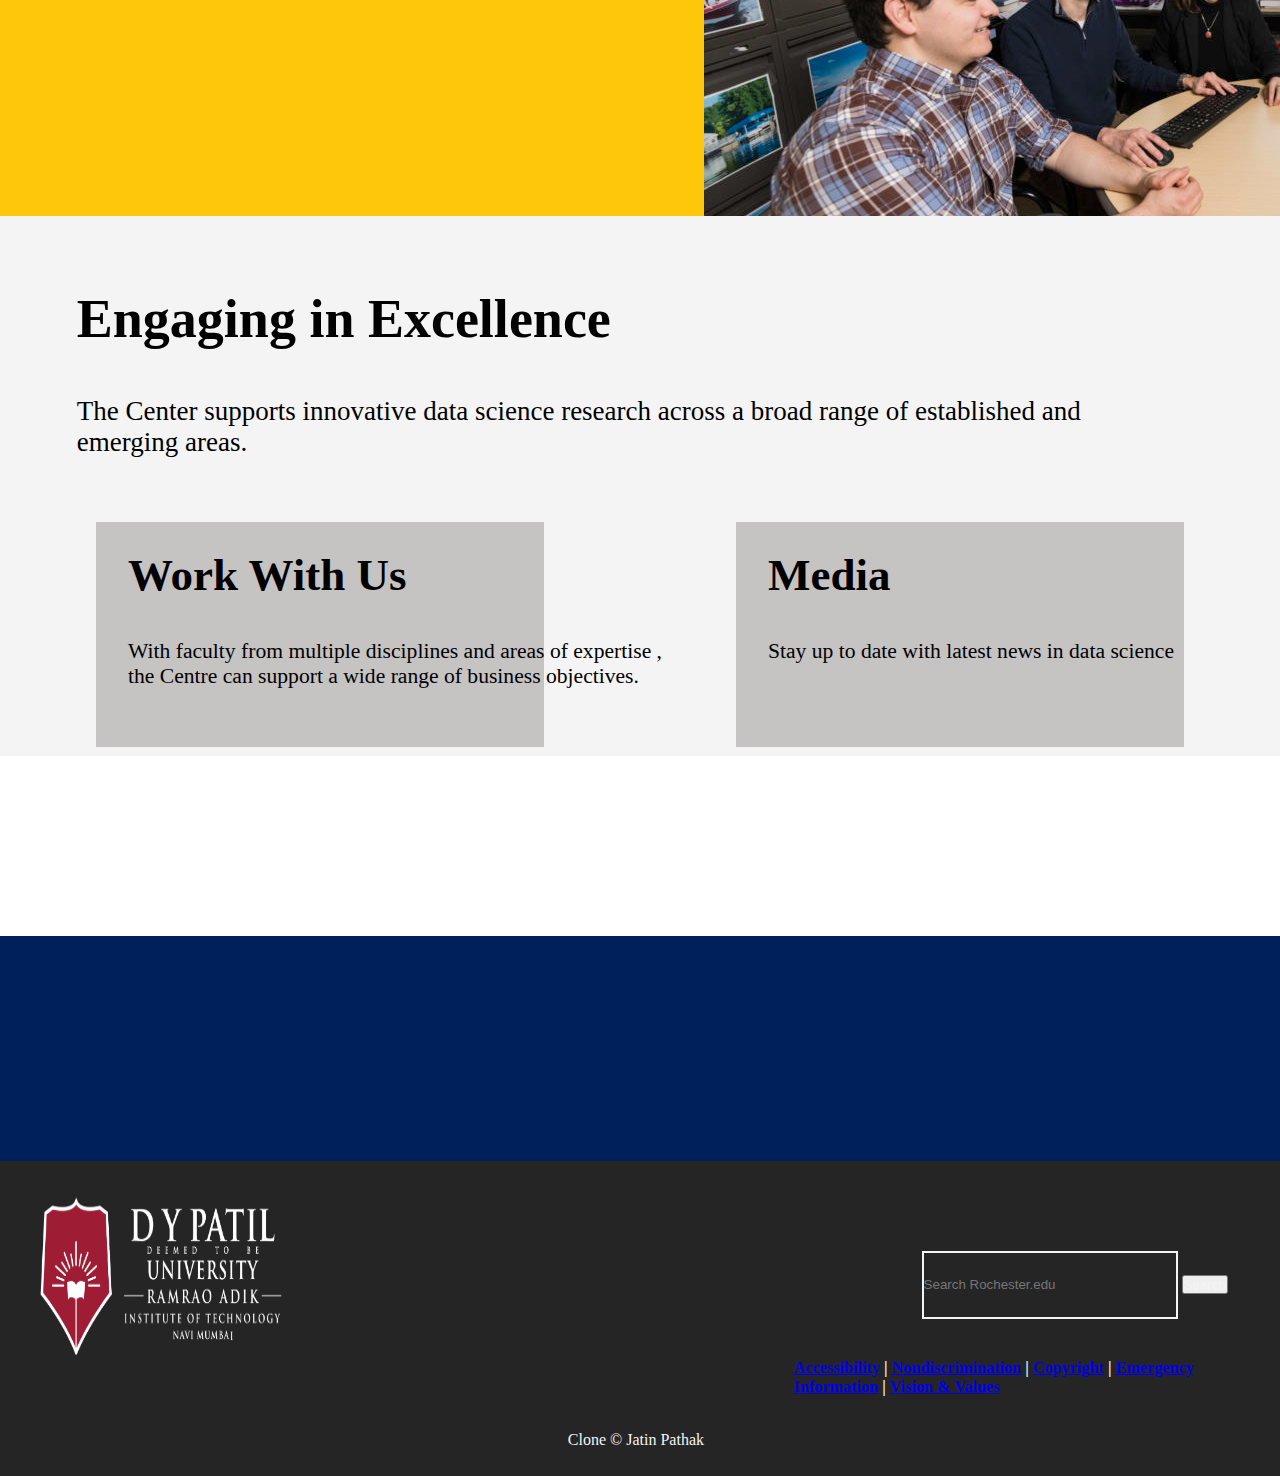
==== commit 8dc33230: "finished home-page" ====
--- a/index.html
+++ b/index.html
@@ -4,6 +4,7 @@
     <meta charset="UTF-8">
     <meta name="viewport" content="width=device-width, initial-scale=1.0">
     <script src="https://cdn.tailwindcss.com"></script>
+    <script src="https://cdn.jsdelivr.net/npm/bootstrap@5.3.2/dist/js/bootstrap.bundle.min.js" integrity="sha384-C6RzsynM9kWDrMNeT87bh95OGNyZPhcTNXj1NW7RuBCsyN/o0jlpcV8Qyq46cDfL" crossorigin="anonymous"></script>
     <link rel="stylesheet" href="index.css">
 </head>
 <body>
@@ -143,5 +144,19 @@
         </div>
     </div>
 </div>
+<div class="container-social">
+
+</div>
+<footer>
+    <div class="uni">
+        <img src="Copy of rait-logo.png" alt="">
+    </div>
+    <form class="d-flex">
+        <input class="form-control me-2" type="search" placeholder="Search Rochester.edu" aria-label="Search">
+        <button class="btn btn-outline-success" type="submit">Search</button>
+        <p class="right"><a href="#">Accessibility</a> | <a href="#">Nondiscrimination</a> | <a href="#">Copyright</a> | <a href="#">Emergency Information</a> | <a href="#">Vision & Values</a></p>
+    </form>
+    <p class="below">Clone &copy; Jatin Pathak</p>
+</footer>
 </body>
 </html>--- a/index.css
+++ b/index.css
@@ -50,6 +50,7 @@
     display: none;
 }
 .menu-bar ul li:hover .drop-about{
+    z-index: 2;
     display: block;
     position: absolute;
     color: #fff;
@@ -60,6 +61,8 @@
     display:block;
     margin: 10px;
 }
+/**/
+
 .menu-item li{
     padding: 0px 8px;
     color: white;
@@ -218,6 +221,13 @@
     height: 20vh;
     width: 30vw;
 }
+.partner:hover{
+    cursor: pointer;
+    background-color: #c6c3c3;
+    opacity: 90%;
+    transition-timing-function: ease-in-out;
+    transition-delay: 0.1s;
+}
 .leader{
     position: absolute;
     font-weight: bold;
@@ -326,6 +336,13 @@
     height: 25vh;
     width: 35vw;
 }
+.work:hover{
+    cursor: pointer;
+    background-color: #00205b;
+    color: #f4f4f4;
+    transition-timing-function: ease-in-out;
+    transition-delay: 0.125s;
+}
 .us{
     position: absolute;
     top: 3vh;
@@ -351,4 +368,60 @@
     font-size: 2.4vh;
     top: 13vh;
     left: 60vw;
+}
+.container-social{
+    bottom: -130vh;
+    position: relative;
+    width: 100vw;
+    height: 25vh;
+    background-color: #00205b;
+}
+footer{
+    display: flex;
+    flex-direction: row;
+    align-content: space-around;
+    position: relative;
+    top: 130vh;
+    height: 35vh;
+    width: 100vw;
+    background-color: #252525;
+}
+.form-control{
+    position: relative;
+    left: 52vw;
+    top: 10vh;
+    height: 7.5vh;
+    width: 20vw;
+    background-color: #252525;
+    border: 2px solid #f4f4f4;
+}
+.btn{
+    color: #f4f4f4;
+    position: relative;
+    left: 52vw;
+    top: 10vh;
+}
+.right{
+    font-weight: bold;
+    position: absolute;
+    color: #f4f4f4;
+    font-size: 1.8vh;
+    left: 62vw;
+    top: 22vh;
+}
+.right a:hover{
+    text-decoration: underline;
+}
+.uni img{
+    position: relative;
+    top: 25px;
+    left: 35px;
+    width: 20vw;
+    height: 20vh;
+}
+.below{
+    color: #f4f4f4;
+    position: absolute;
+    top: 30vh;
+    right: 45vw;
 }